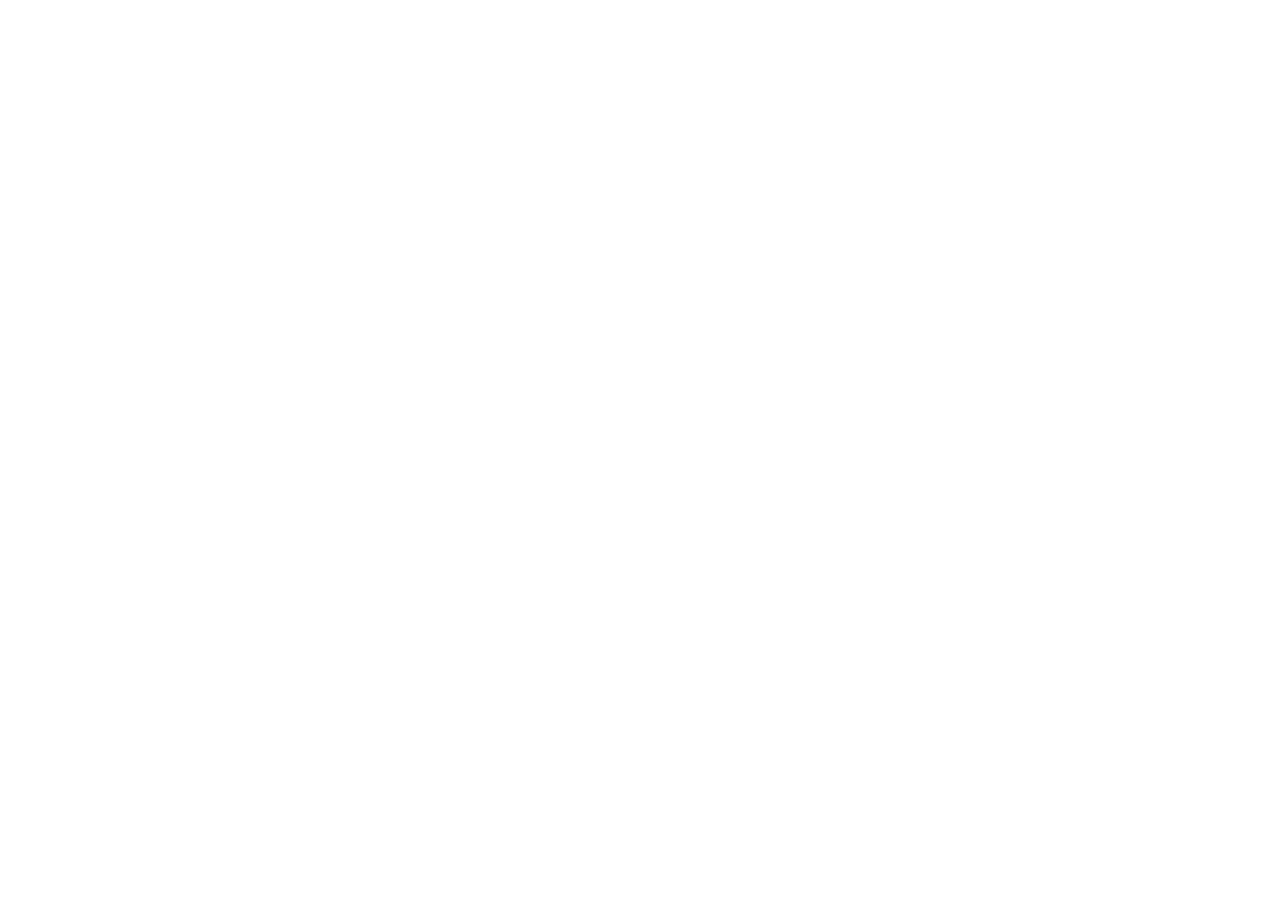
==== ticketbox/index.html @ ae26cada "initial files and folders" ====
<!DOCTYPE html>
<html lang="en">
<head>
    <meta charset="UTF-8">
    <meta name="viewport" content="width=device-width, initial-scale=1.0">
    <title>Ticketbox</title>
</head>
<body>
    
</body>
</html>
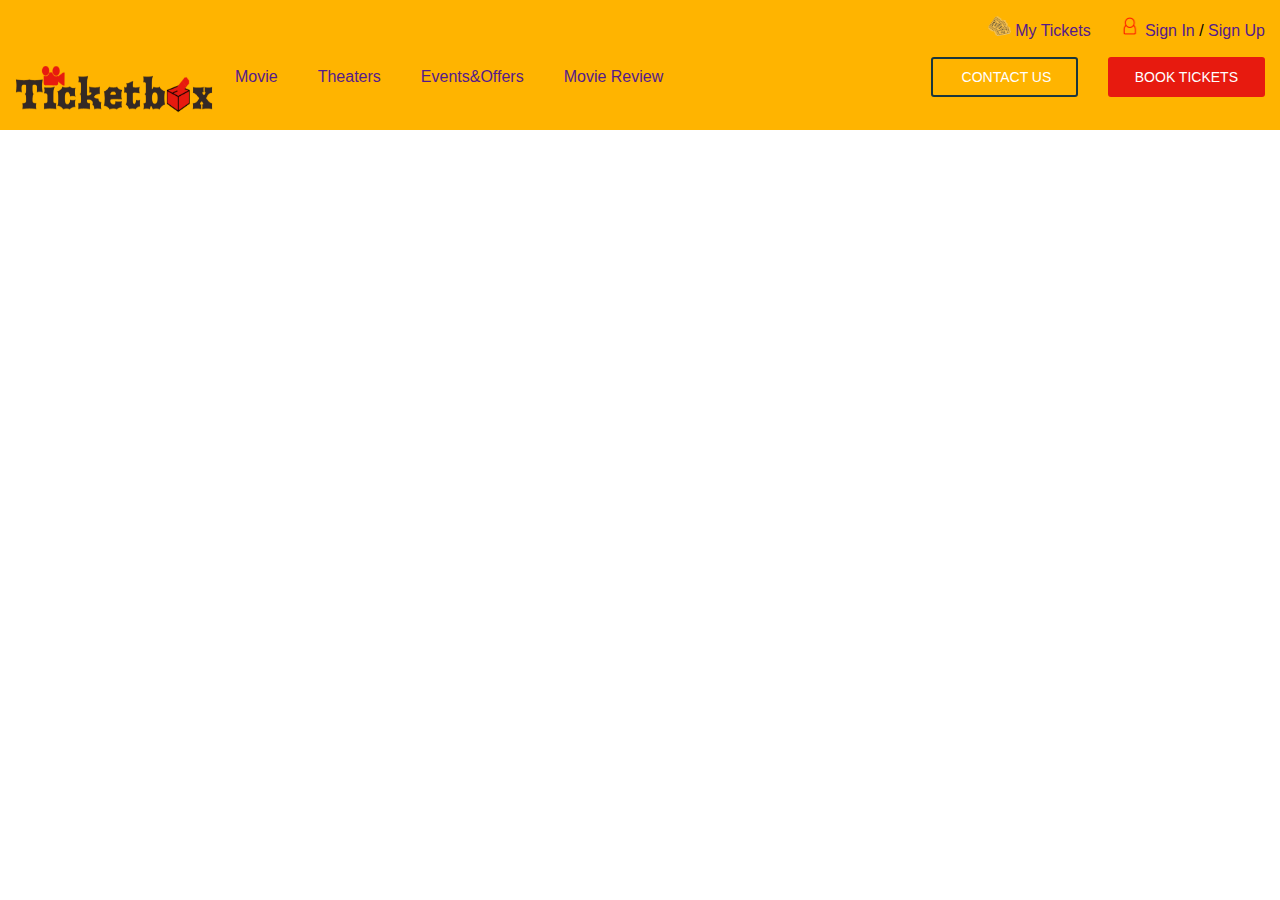
==== commit 9f80656d: "write header in file html and site.css" ====
--- a/ticketbox/index.html
+++ b/ticketbox/index.html
@@ -3,9 +3,50 @@
 <head>
     <meta charset="UTF-8">
     <meta name="viewport" content="width=device-width, initial-scale=1.0">
+    <link rel="stylesheet" href="css/site.css" type="text/css">
     <title>Ticketbox</title>
 </head>
 <body>
-    
+    <header>
+        <div class="menu-head-top">
+            <div class="content-menu-head-top">
+                <ul>
+                    <li>
+                        <img src="images/user.png" height="20px" alt="">
+                        <a href="">Sign In</a>
+                        <span>/</span>
+                        <a href="">Sign Up</a>
+                        
+                    </li>
+                    <li>
+                        <img src="images/tickets.png" height = "20px" alt="cart">
+                        <a href="">My Tickets</a>
+                    </li>
+                </ul>
+            </div>
+            
+
+        </div>
+        <nav>
+            <div class="logo">
+                <img src="images/logo1.png" alt="Logo" width="200px" height="50px">
+            </div>
+            <div class="menu-items">
+                <ul>
+                    <li><a href="">Movie</a></li>
+                    <li><a href="">Theaters</a></li>
+                    <li><a href="">Events&Offers</a></li>
+                    <li><a href="">Movie Review</a></li>
+                </ul>
+
+            </div>
+            <div class="menu-buttons">
+                <button class="btn-contact"><img src="images/phone.png" alt="" height="14px"> Contact Us</button>
+                <button class="btn-book">Book Tickets</button>
+
+            </div>
+            
+        </nav>
+    </header>
 </body>
 </html>--- a/ticketbox/css/site.css
+++ b/ticketbox/css/site.css
@@ -0,0 +1,73 @@
+body{
+    width: 100%;
+    margin: 0 auto;
+    font-family: Verdana,Arial,sans-serif;
+    background-color: #fff;
+}
+header{
+    width: 100%;
+    margin: 0 auto;
+    background-color: #ffb400;
+    height: 130px;
+}
+.content-menu-head-top{
+    float: right;
+}
+.content-menu-head-top ul,.menu-items>ul{
+    list-style-type: none;
+}
+.content-menu-head-top ul li{
+    float: right;
+    margin: 0 15px;
+}
+.content-menu-head-top>ul>li>a,.menu-items>ul>li>a{
+    text-decoration: none;
+}
+nav{
+    clear: both;
+    background-color: #ffb400;
+    line-height: 73px;
+    line-height: 73px;
+    margin-left: 15px;
+    margin-right: 15px;
+}
+nav>span{
+    font-size: large;
+    text-shadow: 2px 2px gray;
+}
+.logo{
+    
+    margin-top: 0 auto;
+    float: left;
+}
+nav .logo img{
+    margin-top: 23px;
+}
+
+.menu-buttons{
+    float: right;
+}
+.menu-items>ul>li{
+    float: left;
+    margin: 0 20px;
+    
+}
+nav .menu-buttons button{
+    border-width: 2px;
+    border-style: solid;
+    border-radius: 3px;
+    color:#fff;
+    font-size: 14px;
+    text-transform: uppercase;
+    margin-left: 25px;
+    padding: 10px 25px;
+}
+nav .menu-buttons .btn-contact{
+    background-color: transparent;
+    border-color: #1a363c;
+    
+}
+nav .menu-buttons .btn-book{
+    background-color: #e71a0f;
+    border-color: #e71a0f;
+}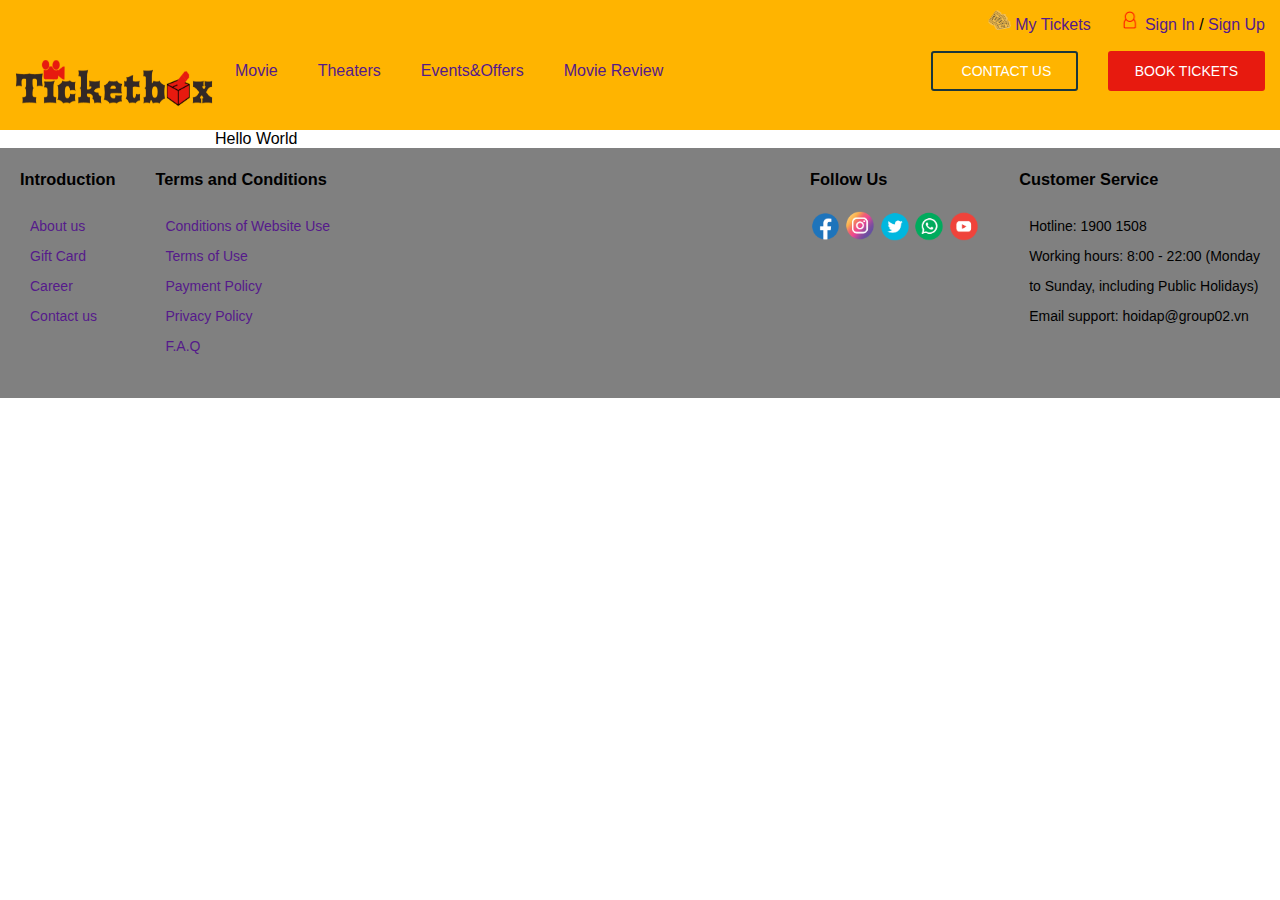
==== commit 816a4c3b: "completed footer HTML and CSS" ====
--- a/ticketbox/index.html
+++ b/ticketbox/index.html
@@ -48,5 +48,50 @@
             
         </nav>
     </header>
+    <main>
+        Hello World
+    </main>
+    <footer>
+        <div class="introduce">
+            <h3>Introduction</h3>
+            <ul>
+                <li><a href="">About us</a></li>
+                <li><a href="">Gift Card</a></li>
+                <li><a href="">Career</a></li>
+                <li><a href="">Contact us</a></li>
+            </ul>
+
+
+        </div>
+        <div class="terms">
+            <h3>Terms and Conditions</h3>
+            <ul>
+                <li><a href="">Conditions of Website Use</a></li>
+                <li><a href="">Terms of Use</a></li>
+                <li><a href="">Payment Policy</a></li>
+                <li><a href="">Privacy Policy</a></li>
+                <li><a href="">F.A.Q</a></li>
+            </ul>
+
+        </div>
+        
+        <div class="customer-service">
+            <h3>Customer Service</h3>
+            <ul>
+                <li><span>Hotline: 1900 1508</span></li>
+                <li><span>Working hours: 8:00 - 22:00 (Monday<br>to Sunday, including Public Holidays)</span></li>
+                <li><span>Email support: hoidap@group02.vn</span></li>
+            </ul>
+        </div>
+        <div class="follow-us">
+            <h3>Follow Us</h3>
+            <img src="images/facebook.png" alt="Facebook">
+            <img src="images/instagram.png" alt="Instagram">
+            <img src="images/twiter.png" alt="Twiter">
+            <img src="images/whatsapp.png" alt="WhatsApp">
+            <img src="images/youtube.png" alt="Twiter">
+
+        </div>
+    </footer>
 </body>
 </html>--- a/ticketbox/css/site.css
+++ b/ticketbox/css/site.css
@@ -2,7 +2,7 @@
     width: 100%;
     margin: 0 auto;
     font-family: Verdana,Arial,sans-serif;
-    background-color: #fff;
+    
 }
 header{
     width: 100%;
@@ -12,9 +12,11 @@
 }
 .content-menu-head-top{
     float: right;
+    margin-top: 10px;
 }
 .content-menu-head-top ul,.menu-items>ul{
     list-style-type: none;
+    margin: 0 auto;
 }
 .content-menu-head-top ul li{
     float: right;
@@ -27,7 +29,7 @@
     clear: both;
     background-color: #ffb400;
     line-height: 73px;
-    line-height: 73px;
+    height: 73px;
     margin-left: 15px;
     margin-right: 15px;
 }
@@ -62,6 +64,7 @@
     margin-left: 25px;
     padding: 10px 25px;
 }
+
 nav .menu-buttons .btn-contact{
     background-color: transparent;
     border-color: #1a363c;
@@ -70,4 +73,34 @@
 nav .menu-buttons .btn-book{
     background-color: #e71a0f;
     border-color: #e71a0f;
+}
+footer{
+    clear: both;
+    width: 100%;
+    height: 250px;
+    line-height: 30px;
+    margin: 0 auto;
+    font-size: 14px;
+    font-weight: normal;
+    background-color:grey;
+}
+footer .introduce,.terms{
+    float: left;
+    margin: 0 20px;
+}
+footer .follow-us,.customer-service{
+    float: right;
+    margin: 0 20px;
+}
+footer>div>ul{
+    list-style-type: none;
+}
+footer>div>ul>li>a{
+    text-decoration: none;
+}
+footer .follow-us img{
+    height: 30px;
+}
+footer div ul{
+    margin-left: -30px;
 }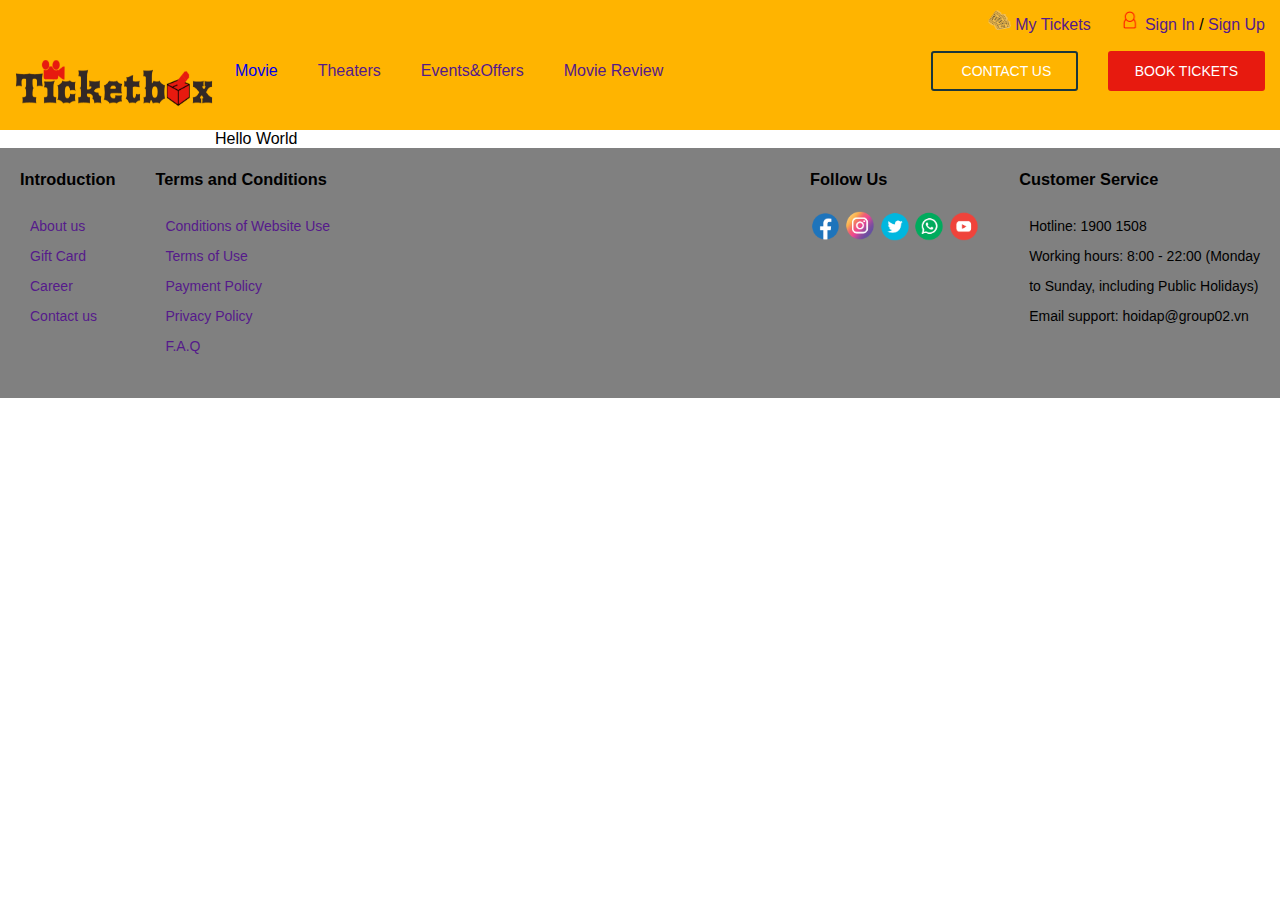
==== commit 947b28a4: "movie_nowshowing commit" ====
--- a/ticketbox/index.html
+++ b/ticketbox/index.html
@@ -1,11 +1,13 @@
 <!DOCTYPE html>
 <html lang="en">
+
 <head>
     <meta charset="UTF-8">
     <meta name="viewport" content="width=device-width, initial-scale=1.0">
     <link rel="stylesheet" href="css/site.css" type="text/css">
     <title>Ticketbox</title>
 </head>
+
 <body>
     <header>
         <div class="menu-head-top">
@@ -16,15 +18,15 @@
                         <a href="">Sign In</a>
                         <span>/</span>
                         <a href="">Sign Up</a>
-                        
+
                     </li>
                     <li>
-                        <img src="images/tickets.png" height = "20px" alt="cart">
+                        <img src="images/tickets.png" height="20px" alt="cart">
                         <a href="">My Tickets</a>
                     </li>
                 </ul>
             </div>
-            
+
 
         </div>
         <nav>
@@ -33,7 +35,7 @@
             </div>
             <div class="menu-items">
                 <ul>
-                    <li><a href="">Movie</a></li>
+                    <li><a href="movie.html">Movie</a></li>
                     <li><a href="">Theaters</a></li>
                     <li><a href="">Events&Offers</a></li>
                     <li><a href="">Movie Review</a></li>
@@ -45,7 +47,7 @@
                 <button class="btn-book">Book Tickets</button>
 
             </div>
-            
+
         </nav>
     </header>
     <main>
@@ -74,7 +76,7 @@
             </ul>
 
         </div>
-        
+
         <div class="customer-service">
             <h3>Customer Service</h3>
             <ul>
@@ -94,4 +96,5 @@
         </div>
     </footer>
 </body>
+
 </html>